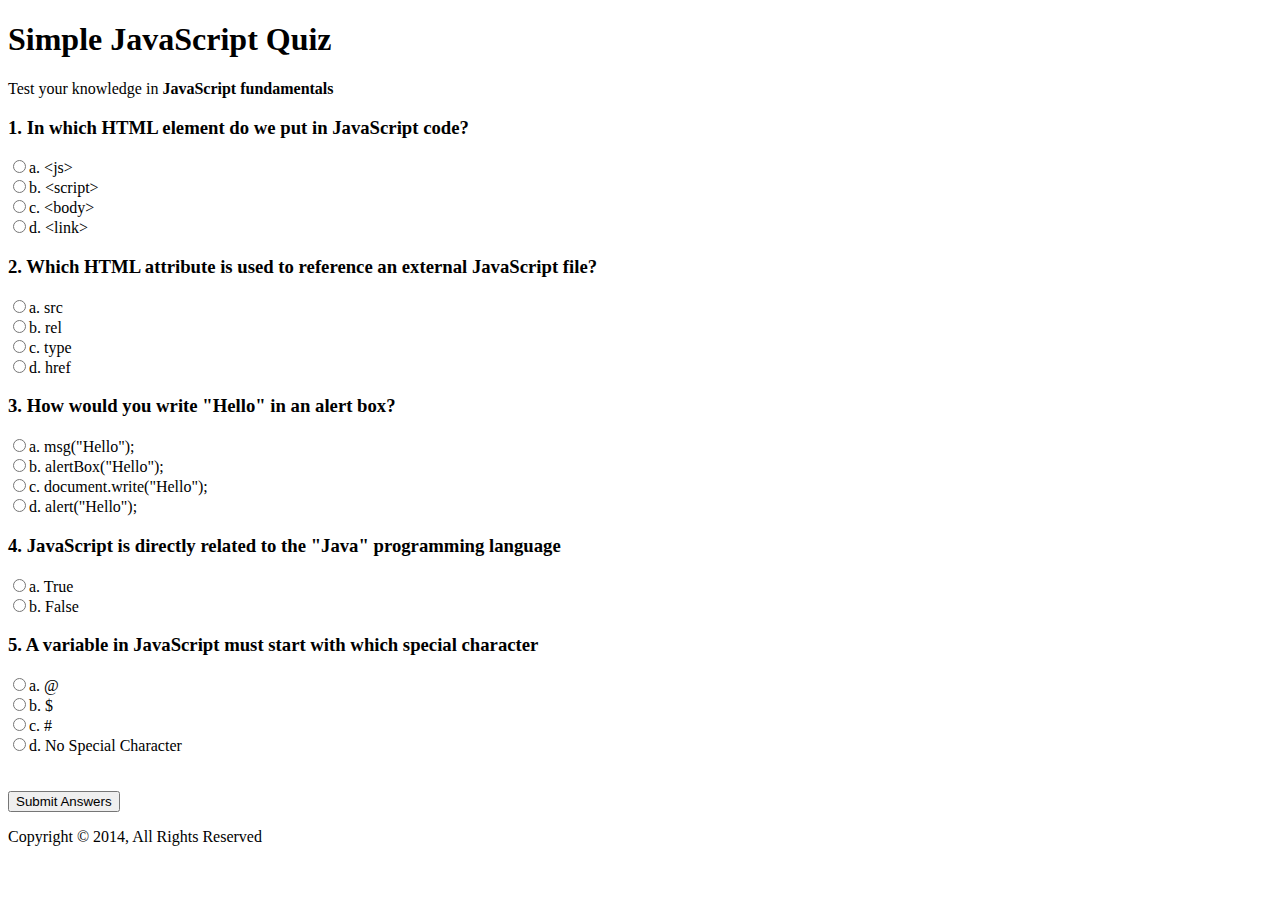
==== Quiz/index.html @ 958c4156 "Initial files" ====
<!DOCTYPE html>
<html>

<head>
	<title>Simple JavaScript Quiz</title>
	<link rel="stylesheet" href="css/style.css">

	<script src="js/script.js"></script>
</head>

<body>
	<div id="container">
		<header>
			<h1>Simple JavaScript Quiz</h1>
			<p>Test your knowledge in <strong>JavaScript fundamentals</strong></p>
		</header>
		<section>
			<div id="results"></div>
			<form name="quizForm" onsubmit="return submitAnswers()">
				<h3>1. In which HTML element do we put in JavaScript code?</h3>
				<input type="radio" name="q1" value="a" id="q1a">a. &lt;js&gt;<br>
				<input type="radio" name="q1" value="b" id="q1b">b. &lt;script&gt;<br>
				<input type="radio" name="q1" value="c" id="q1c">c. &lt;body&gt;<br>
				<input type="radio" name="q1" value="d" id="q1d">d. &lt;link&gt;<br>

				<h3>2. Which HTML attribute is used to reference an external JavaScript file?</h3>
				<input type="radio" name="q2" value="a" id="q2a">a. src<br>
				<input type="radio" name="q2" value="b" id="q2b">b. rel<br>
				<input type="radio" name="q2" value="c" id="q2c">c. type<br>
				<input type="radio" name="q2" value="d" id="q2d">d. href<br>

				<h3>3. How would you write "Hello" in an alert box?</h3>
				<input type="radio" name="q3" value="a" id="q3a">a. msg("Hello");<br>
				<input type="radio" name="q3" value="b" id="q3b">b. alertBox("Hello");<br>
				<input type="radio" name="q3" value="c" id="q3c">c. document.write("Hello");<br>
				<input type="radio" name="q3" value="d" id="q3d">d. alert("Hello");<br>

				<h3>4. JavaScript is directly related to the "Java" programming language</h3>
				<input type="radio" name="q4" value="a" id="q4a">a. True<br>
				<input type="radio" name="q4" value="b" id="q4b">b. False<br>

				<h3>5. A variable in JavaScript must start with which special character</h3>
				<input type="radio" name="q5" value="a" id="q5a">a. @<br>
				<input type="radio" name="q5" value="b" id="q5b">b. $<br>
				<input type="radio" name="q5" value="c" id="q5c">c. #<br>
				<input type="radio" name="q5" value="d" id="q5d">d. No Special Character<br>
				<br><br>
				<input type="submit" value="Submit Answers">
			</form>
		</section>
		<footer>
			<p>Copyright &copy; 2014, All Rights Reserved</p>
		</footer>
	</div>
</body>

</html>
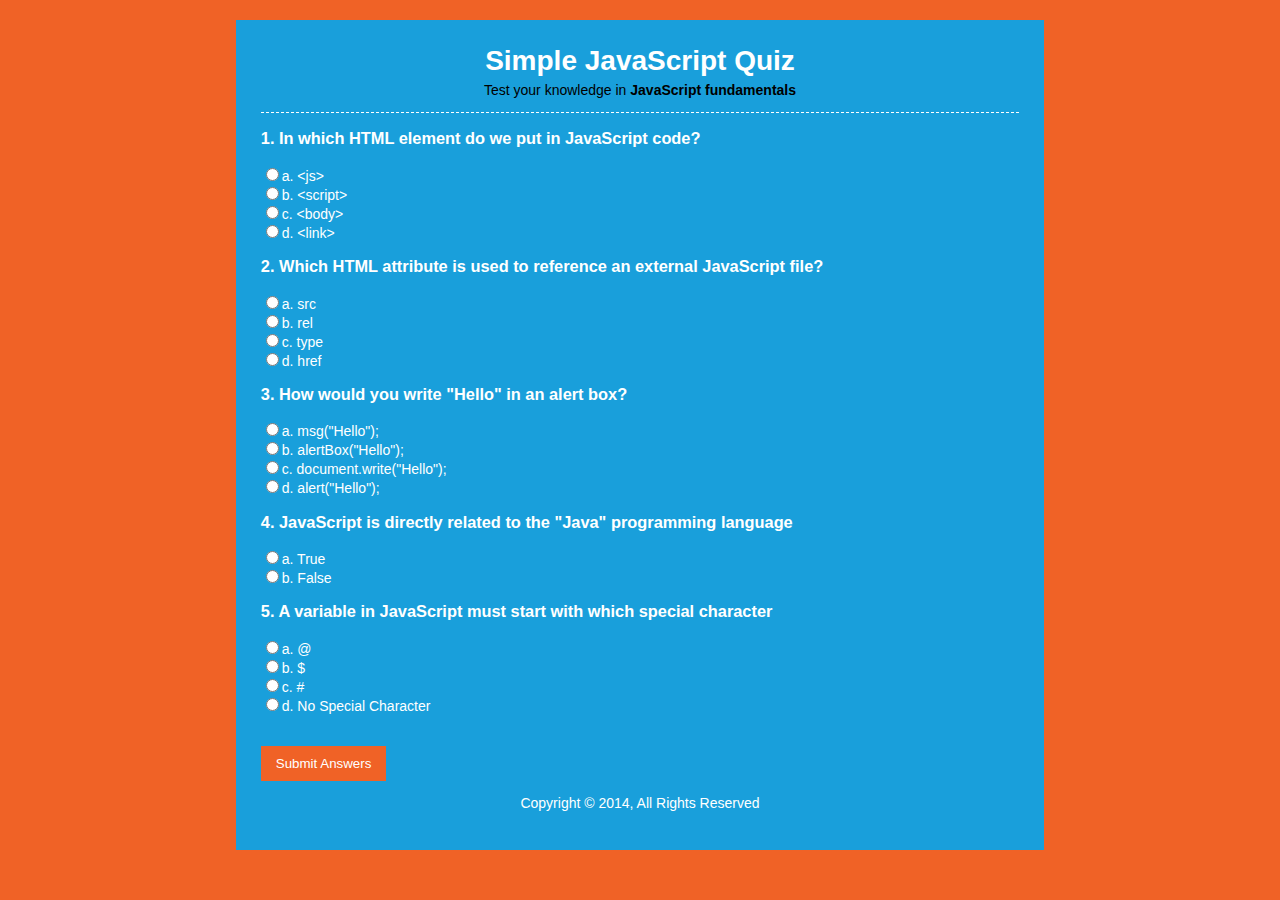
==== commit fff54a7a: "Wrapping up and display results" ====
--- a/Quiz/index.html
+++ b/Quiz/index.html
@@ -15,7 +15,9 @@
 			<p>Test your knowledge in <strong>JavaScript fundamentals</strong></p>
 		</header>
 		<section>
+
 			<div id="results"></div>
+
 			<form name="quizForm" onsubmit="return submitAnswers()">
 				<h3>1. In which HTML element do we put in JavaScript code?</h3>
 				<input type="radio" name="q1" value="a" id="q1a">a. &lt;js&gt;<br>
@@ -47,6 +49,7 @@
 				<br><br>
 				<input type="submit" value="Submit Answers">
 			</form>
+
 		</section>
 		<footer>
 			<p>Copyright &copy; 2014, All Rights Reserved</p>
--- a/Quiz/css/style.css
+++ b/Quiz/css/style.css
@@ -0,0 +1,57 @@
+body{
+	background:#f06226;
+	color:#fff;
+	font-family:'Arial', sans-serif;
+	font-size:14px;
+}
+
+#container{
+	width:60%;
+	background:#199fdb;
+	margin:20px auto;
+	overflow:auto;
+	padding:25px;
+}
+
+header{
+	text-align:center;
+	border-bottom:#fff dashed 1px;
+}
+
+header h1{
+	margin:0;
+	padding:0;
+}
+
+header p{
+	padding:0;
+	margin-top:5px;
+	color:#000;
+}
+
+section{
+	min-height:400px;
+}
+
+footer{
+	text-align:center;
+}
+
+input[type='submit']{
+	background:#f06226;
+	border:0;
+	color:#fff;
+	padding:10px 15px;
+	cursor:pointer;
+}
+
+#results h3{
+	background:#f06226;
+	padding:10px;
+	margin:10px 0;
+}
+
+#results span{
+	color:#000;
+	font-weight:bold;
+}